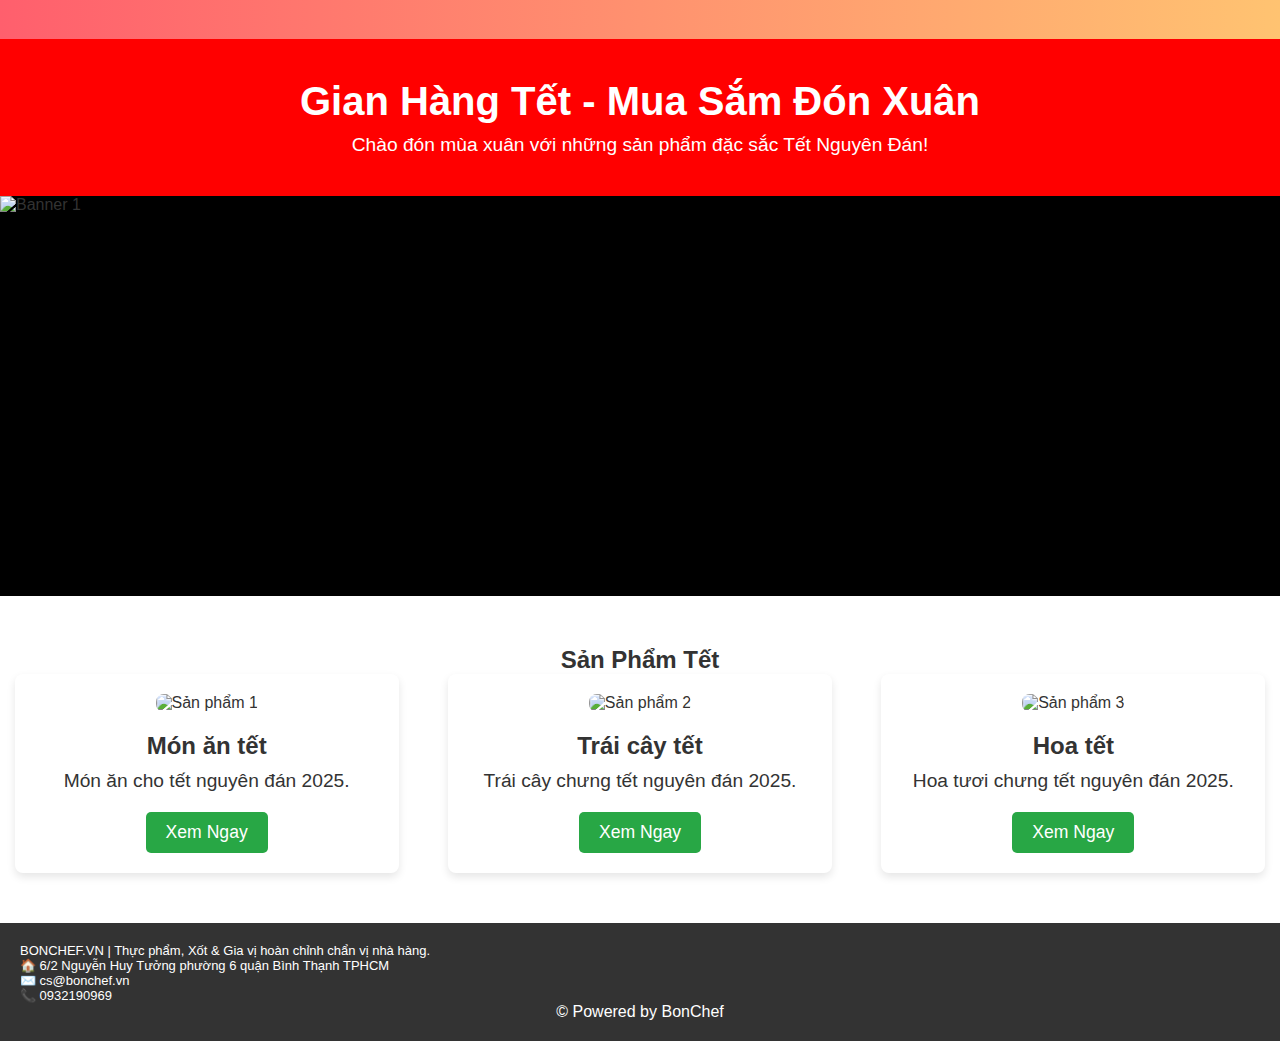
==== gianhang.html @ 228fdb1c "Add files via upload" ====
<!DOCTYPE html>
<html lang="vi">
<head>
  <meta charset="UTF-8">
  <meta name="viewport" content="width=device-width, initial-scale=1.0">
  <title>Gian hàng tết</title>
  <link rel="stylesheet" href="styles.css">
</head>
<body>
    <div class="marquee">
        <div class="marquee-content">Chúc Mừng Năm Mới 2025! ✨🎉 Chúc Tài Lộc-Chúc An Khang! ✨🎉</div>
    </div>
  <!-- Header Section -->
  <header>
    <div class="container">
      <h1>Gian Hàng Tết - Mua Sắm Đón Xuân</h1>
      <p>Chào đón mùa xuân với những sản phẩm đặc sắc Tết Nguyên Đán!</p>
    </div>
  </header>

  <!-- Product Section -->
  <section class="banner">
    <div class="banner-container">
      <div class="banner-slide">
        <img src="https://image.foodbook.vn/images/20250101/1735707974243-y-nghia-canh-kho-qua-ngay-tet.jpg" alt="Banner 1">
      </div>
      <div class="banner-slide">
        <img src="https://image.foodbook.vn/images/20241228/1735370396558-lau_tomyum.jpg?width=160" alt="Banner 2">
      </div>
      <div class="banner-slide">
        <img src="https://www.acfc.com.vn/acfc_wp/wp-content/uploads/2024/11/pexels-vantrangho-6640111-1024x683.webp" alt="Banner 3">
      </div>
      <div class="banner-slide">
        <img src="https://image.foodbook.vn/images/20250101/1735708657730-com-ga-hoi-an.jpg?width=160" alt="Banner 3">
      </div>
      <div class="banner-slide">
        <img src="https://image.foodbook.vn/images/20241230/1735554825180-cu_kieu.jpg?width=160" alt="Banner 3">
      </div>
    </div>
  </section>
  <section id="products" class="container">
    <h2>Sản Phẩm Tết</h2>
    <div class="product-list">
      <div class="product-item">
        <img src="https://image.foodbook.vn/images/20250101/1735707974243-y-nghia-canh-kho-qua-ngay-tet.jpg" alt="Sản phẩm 1">
        <h3>Món ăn tết</h3>
        <p> Món ăn cho tết nguyên đán 2025.</p>
        <button onclick="addToCart()">Xem Ngay</button>
      </div>
      <div class="product-item">
        <img src="https://image.foodbook.vn/images/20241227/1735294442372-buoi-da-xanh-ben-tre-3403-2021-09-122.jpg" alt="Sản phẩm 2">
        <h3>Trái cây tết</h3>
        <p>Trái cây chưng tết nguyên đán 2025.</p>
        <button onclick="addToCart()">Xem Ngay</button>
      </div>
      <div class="product-item">
        <img src="https://image.foodbook.vn/images/20250101/1735718421679-hoa-ly-kep.jpg" alt="Sản phẩm 3">
        <h3>Hoa tết</h3>
        <p>Hoa tươi chưng tết nguyên đán 2025.</p>
        <button onclick="addToCart()">Xem Ngay</button>
      </div>
    </div>
  </section>

  <!-- Footer Section -->
  <footer>
    <P class="footer">BONCHEF.VN | Thực phẩm, Xốt & Gia vị hoàn chỉnh chẩn vị nhà hàng.</P>
    <P class="footer">🏠 6/2 Nguyễn Huy Tưởng phường 6 quận Bình Thạnh TPHCM</P>
    <P class="footer"> ✉️ cs@bonchef.vn</P>
    <P class="footer">📞 0932190969</P>
    <p>&copy; Powered by BonChef</p>
  </footer>

  <script src="script.js"></script>
</body>
</html>
---- styles.css ----
/* Reset some default styles */
* {
    margin: 0;
    padding: 0;
    box-sizing: border-box;
  }
  
  /* Body styles */
  body {
    font-family: Arial, sans-serif;
    color: #333;
  }
  
  /* Header styles */
  header {
    background-color: red;
    color: white;
    text-align: center;
    padding: 40px 20px;
  }
  
  header h1 {
    font-size: 2.5em;
    margin-bottom: 10px;
  }
  
  header p {
    font-size: 1.2em;
  }
  
  /* Product Section styles */
  .container {
    width: 100%;
    margin: 0 auto;
    background-image: url("https://nguyencongpc.vn/media/news/2612_hinh-nen-tet-2025-1.jpg");
  }
  
  #products {
    padding: 50px 0;
    text-align: center;
  }
  
  .product-list {
    display: flex;
    justify-content: space-around;
    gap: 20px;
  }
  
  .product-item {
    background-color: white;
    box-shadow: 0 4px 8px rgba(0, 0, 0, 0.1);
    padding: 20px;
    width: 30%;
    border-radius: 8px;
    text-align: center;
  }
  
  .product-item img {
    width: 100%;
    height: 300px;
    border-radius: 8px;
    margin-bottom: 20px;
  }
  
  .product-item h3 {
    font-size: 1.5em;
    margin-bottom: 10px;
  }
  
  .product-item p {
    font-size: 1.2em;
    margin-bottom: 20px;
  }
  
  .product-item button {
    background-color: #28a745;
    color: white;
    border: none;
    padding: 10px 20px;
    border-radius: 5px;
    cursor: pointer;
    font-size: 1.1em;
    transition: background-color 0.3s;
  }
  
  .product-item button:hover {
    background-color: #218838;
  }
  
  /* Footer styles */
  footer {
    text-align: center;
    padding: 20px;
    background-color: #333;
    color: white;
  }
  .banner {
    width: 100%;
    overflow: hidden;
    position: relative;
  }
  
  .banner-container {
    display: flex;
    transition: transform 1s ease-in-out;
  }
  
  .banner-slide {
    min-width: 100%;
    height: 400px;
    background-color: #000;
  }
  
  .banner-slide img {
    width: 100%;
    height: 100%;
    object-fit: cover;
  }
  
  /* Optional: Add a transition effect to images */
  .banner-slide img {
    transition: transform 0.5s ease;
  }
 .footer {
    text-align: left;
    font-size: small;
 }
 .marquee {
    position: relative;
    width: 100%;
    overflow: hidden;
    white-space: nowrap;
    background: linear-gradient(90deg, #ff5f6d, #ffc371);
    padding: 10px 0;
  }
  
  .marquee-content {
    display: inline-block;
    padding-left: 100%; /* Bắt đầu từ ngoài khung */
    animation: marquee 10s linear infinite;
    font-size: 1rem;
    font-weight: bold;
    color: #fff;
  }
  
  
  @keyframes marquee {
    0% {
      transform: translateX(0%);
    }
    100% {
      transform: translateX(-100%);
    }
  }
  
  /* Mobile responsiveness */
  @media (max-width: 768px) {
    .product-list {
      flex-direction: column;
      align-items: center;
    }
    .product-item {
      width: 80%;
      margin-bottom: 20px;
    }
    .banner-slide {
        height: 250px;
      }
  }
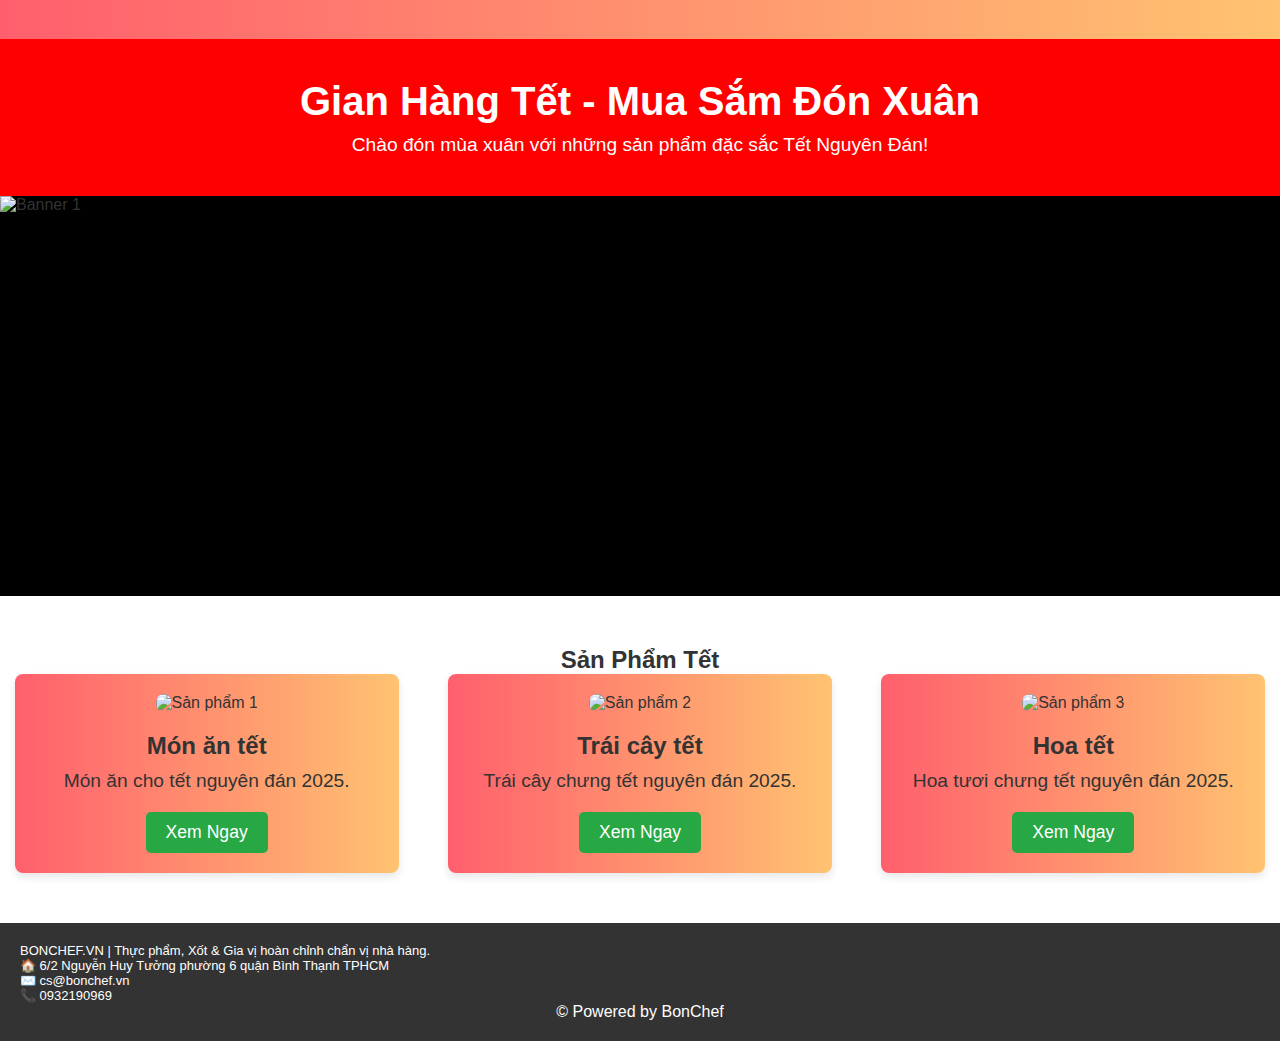
==== commit f1a808b7: "gianhang.html" ====
--- a/gianhang.html
+++ b/gianhang.html
@@ -3,6 +3,7 @@
 <head>
   <meta charset="UTF-8">
   <meta name="viewport" content="width=device-width, initial-scale=1.0">
+  <link rel="icon" href="https://photos.google.com/share/AF1QipMZea5ZT3UGE6R1aXNsgUzx4PEGfdGUaWA3sjDMOkRTWM7QTgZZSF6ovDWRc65MaQ/photo/AF1QipMNsBbjzaINvMk1b50W9Sn7Z-X8gXiH-aw20KxN?key=Tm51WU8tYUc4VHhRRW55WGg5VmVUVFI0UFhDdGJB" type="image/x-icon" />
   <title>Gian hàng tết</title>
   <link rel="stylesheet" href="styles.css">
 </head>
--- a/styles.css
+++ b/styles.css
@@ -47,7 +47,7 @@
   }
   
   .product-item {
-    background-color: white;
+    background: linear-gradient(90deg, #ff5f6d, #ffc371);
     box-shadow: 0 4px 8px rgba(0, 0, 0, 0.1);
     padding: 20px;
     width: 30%;
@@ -167,4 +167,4 @@
         height: 250px;
       }
   }
-  +  
